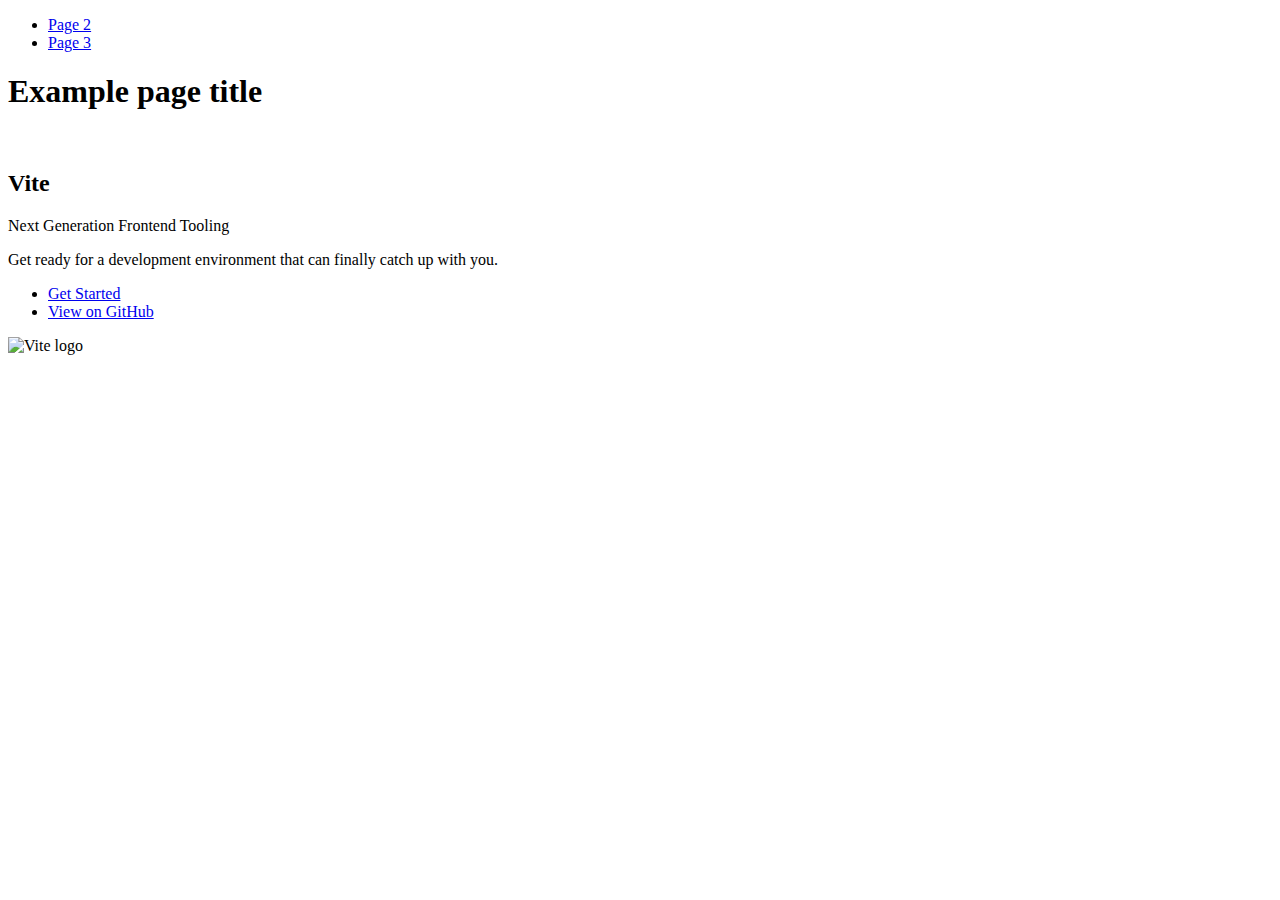
==== index.html @ 23bc043e "Deploying to gh-pages from @ EXPua1/my-gal@3e5444096623d5c322bc1813bcfd7cd83e13bb29 🚀" ====
<!DOCTYPE html>
<html lang="en">
  <head>
    <meta charset="UTF-8" />
    <link rel="icon" type="image/svg+xml" href="/vanilla-app-template/favicon.svg" />
    <meta name="viewport" content="width=device-width, initial-scale=1.0" />
    <title>Vanilla App Template</title>
    
    <script type="module" crossorigin src="/vanilla-app-template/commonHelpers.js"></script>
    <link rel="stylesheet" href="/vanilla-app-template/assets/index-1961e5e1.css">
  </head>
  <body>
    <header class="header">
  <nav class="nav">
    <ul class="nav-list">
      <li class="nav-item">
        <a href="./page-2.html" class="nav-link">Page 2</a>
      </li>

      <li class="nav-item">
        <a href="./page-3.html" class="nav-link">Page 3</a>
      </li>
    </ul>
  </nav>
</header>


    <section>
      <h1>Example page title</h1>
      <!-- Path to images as from index.html file -->
      <img src="/vanilla-app-template/assets/javascript-8dac5379.svg" alt="" />
    </section>

    <!-- Loads the specified .html file -->
    <section class="vite-promo">
  <div class="container">
    <div class="wrapper">
      <h2 class="title">
        <span class="gradient">Vite</span>
      </h2>
      <p class="text">Next Generation Frontend Tooling</p>
      <p class="tagline">
        Get ready for a development environment that can finally catch up with
        you.
      </p>

      <ul class="actions">
        <li class="action">
          <a
            class="link"
            href="https://vitejs.dev/guide/"
            target="_blank"
            rel="noopener noreferrer"
            >Get Started</a
          >
        </li>
        <li class="action">
          <a
            class="link"
            href="https://github.com/vitejs/vite"
            target="_blank"
            rel="noopener noreferrer"
            >View on GitHub</a
          >
        </li>
      </ul>
    </div>

    <div class="thumb">
      <!-- Path to images as from index.html file -->
      <img
        class="pic"
        src="/vanilla-app-template/assets/vite-logo-51249ca9.png"
        alt="Vite logo"
        width="640"
        height="640"
      />
    </div>
  </div>
</section>


    
  </body>
</html>
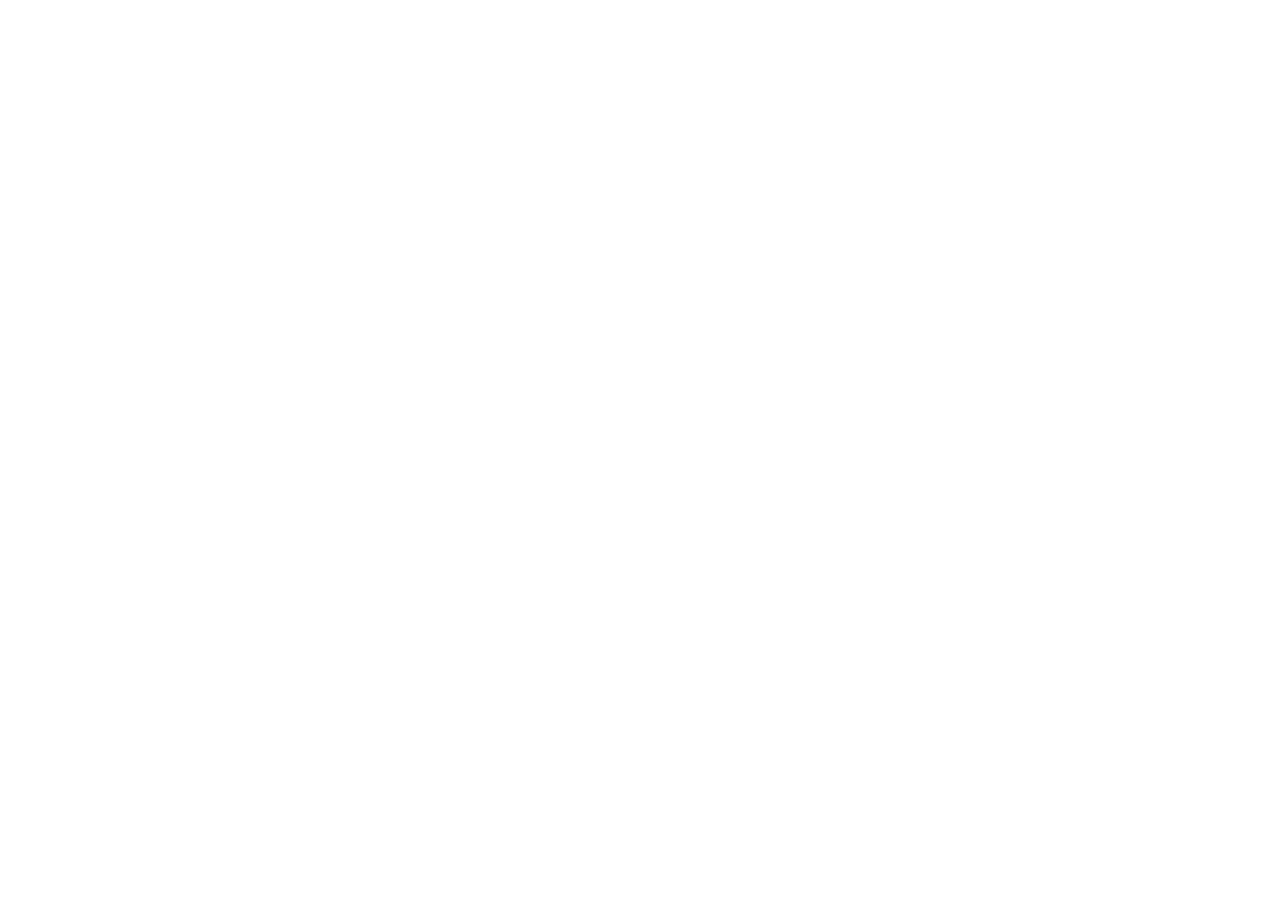
==== commit 17912d17: "Deploying to gh-pages from @ EXPua1/my-gal@28b66fb3f41be5ea0bb6029dc90bad236d12c0f3 🚀" ====
--- a/index.html
+++ b/index.html
@@ -2,84 +2,8 @@
 <html lang="en">
   <head>
     <meta charset="UTF-8" />
-    <link rel="icon" type="image/svg+xml" href="/vanilla-app-template/favicon.svg" />
     <meta name="viewport" content="width=device-width, initial-scale=1.0" />
-    <title>Vanilla App Template</title>
-    
-    <script type="module" crossorigin src="/vanilla-app-template/commonHelpers.js"></script>
-    <link rel="stylesheet" href="/vanilla-app-template/assets/index-1961e5e1.css">
+    <title>Document</title>
   </head>
-  <body>
-    <header class="header">
-  <nav class="nav">
-    <ul class="nav-list">
-      <li class="nav-item">
-        <a href="./page-2.html" class="nav-link">Page 2</a>
-      </li>
-
-      <li class="nav-item">
-        <a href="./page-3.html" class="nav-link">Page 3</a>
-      </li>
-    </ul>
-  </nav>
-</header>
-
-
-    <section>
-      <h1>Example page title</h1>
-      <!-- Path to images as from index.html file -->
-      <img src="/vanilla-app-template/assets/javascript-8dac5379.svg" alt="" />
-    </section>
-
-    <!-- Loads the specified .html file -->
-    <section class="vite-promo">
-  <div class="container">
-    <div class="wrapper">
-      <h2 class="title">
-        <span class="gradient">Vite</span>
-      </h2>
-      <p class="text">Next Generation Frontend Tooling</p>
-      <p class="tagline">
-        Get ready for a development environment that can finally catch up with
-        you.
-      </p>
-
-      <ul class="actions">
-        <li class="action">
-          <a
-            class="link"
-            href="https://vitejs.dev/guide/"
-            target="_blank"
-            rel="noopener noreferrer"
-            >Get Started</a
-          >
-        </li>
-        <li class="action">
-          <a
-            class="link"
-            href="https://github.com/vitejs/vite"
-            target="_blank"
-            rel="noopener noreferrer"
-            >View on GitHub</a
-          >
-        </li>
-      </ul>
-    </div>
-
-    <div class="thumb">
-      <!-- Path to images as from index.html file -->
-      <img
-        class="pic"
-        src="/vanilla-app-template/assets/vite-logo-51249ca9.png"
-        alt="Vite logo"
-        width="640"
-        height="640"
-      />
-    </div>
-  </div>
-</section>
-
-
-    
-  </body>
+  <body></body>
 </html>
